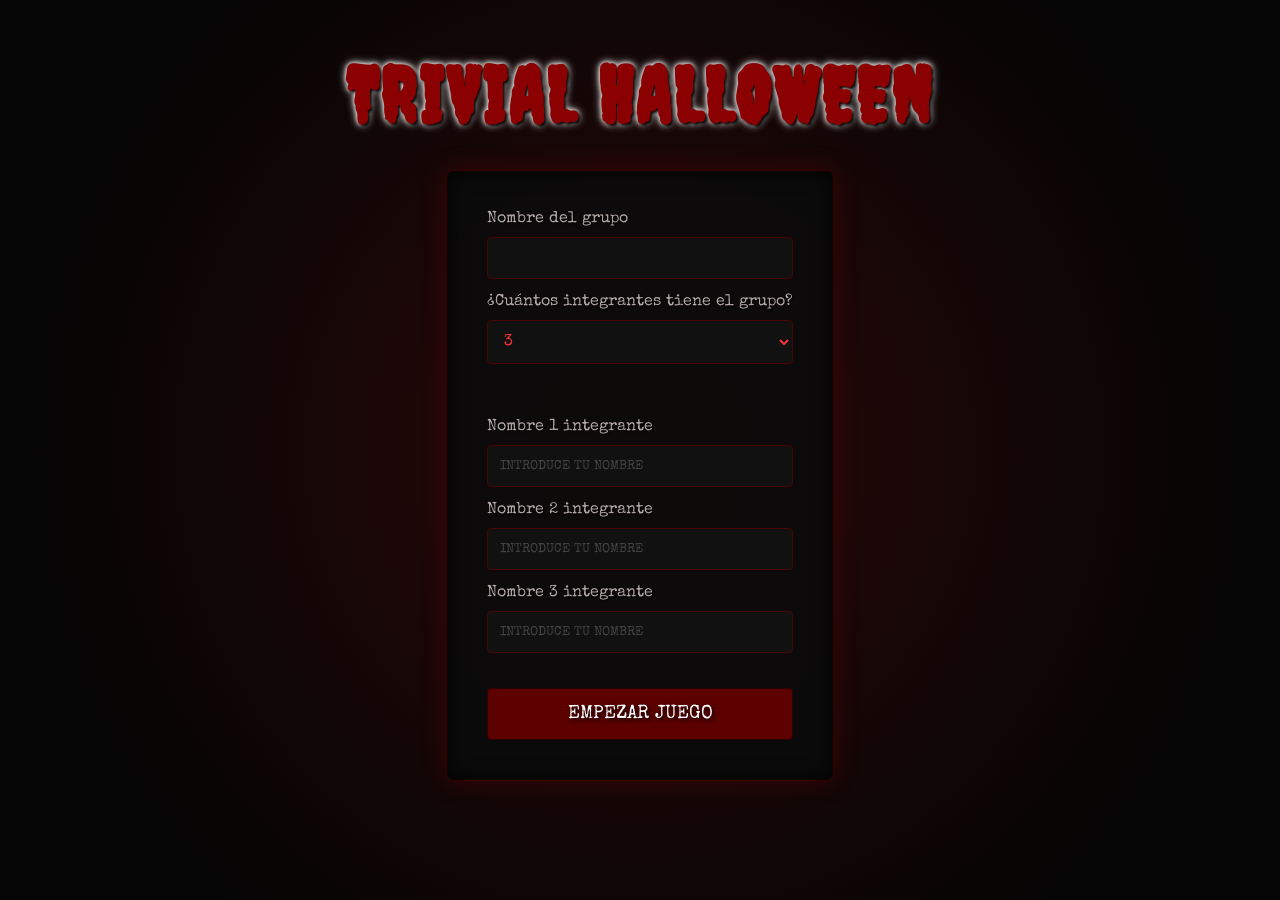
==== index.html @ 9be8f348 "Código arreglado y añadido section de Game Over y ranking final" ====
<!DOCTYPE html>
<html lang="es">
<head>
    <meta charset="UTF-8">
    <meta name="viewport" content="width=device-width, initial-scale=1.0">
    <title>Trivial Halloween</title>
    <link rel="stylesheet" href="css/style.css">
    
    <link href="https://fonts.googleapis.com/css2?family=Creepster&family=Special+Elite&display=swap" rel="stylesheet">
    <script src="./js/app.js" type="module" defer></script>
    <script src="./js/ruleta.js" type="module" defer></script>
    </head>

<body>

    <header>
        <h1>TRIVIAL HALLOWEEN</h1>
    </header>

    <section id="pantallaRegistro">

        <form>
            <label for="nombre-grupo">Nombre del grupo</label>
            <input type="text" name="nombre-grupo" id="grupo">

            <label for="numero-integrantes">¿Cuántos integrantes tiene el grupo?</label>
            <select name="numero-integrantes" id="numero-integrantes">
                <option value="3" selected>3</option>
                <option value="4">4</option>
                <option value="5">5</option>
            </select>

            <div id="contenedor-integrantes"></div>
            
            <button id="empezar">EMPEZAR JUEGO</button>

        </form>
    </section>

    <!-- Nuevo panel izquierdo para el Temporizador -->
    <section class="panel-izquierdo oculto" id="panelIzquierdo">
        <div class="contenedor-tiempo">
            <span class="reloj-arena">⏳</span>
            <span class="tiempo-texto">0:00</span>
            <span class="calavera">💀</span>
        </div>
    </section>

    <!-- Panel derecho para el Grupo y las Vidas -->
    <section class="panel-derecho oculto" id="panelDerecho">
        <h3 class="nombre-grupo">Los  Del Fondo</h3>

        <div class="contenedor-vidas">
            <span class="calabaza activa">🎃</span>
            <span class="calabaza activa">🎃</span>
            <span class="calabaza activa">🎃</span>
            <span class="calabaza activa">🎃</span>
            <span class="calabaza inactiva">🎃</span> 
            <span class="calabaza inactiva">🎃</span> 
        </div>
    </section>

    <section class="contenedor-ruleta oculto" id="pantallaRuleta">
        <!-- ESTE ES EL CONTENEDOR CLAVE QUE FALTABA -->
        <div class="contenedor-ruleta-juego">

            <div class="puntero"></div>

            <div id="ruleta" class="ruleta">
                <div class="linea"></div>
                <div class="linea"></div>
                <div class="linea"></div>
                <div class="linea"></div>

                <!-- Opciones ordenadas EXACTAMENTE igual que en JS y CSS -->
                <span class="opcion">Pregunta</span>
                <span class="opcion">Castigo</span>
                <span class="opcion">Pregunta</span>
                <span class="opcion">Ganar Tiempo</span>
                <span class="opcion">Pregunta</span>
                <span class="opcion">Castigo</span>
                <span class="opcion">Pregunta</span>
                <span class="opcion">Perder Tiempo</span>
            </div>

        </div>
    </section>

    <!-- Contenedor central con la tarjeta de la pregunta -->
    <main class="contenedor-juego oculto" id="pantallaPreguntas">
        <div class="tarjeta-pregunta">
            <h2 class="pregunta-titulo">¿Qué monstruo se transforma con la luna llena?</h2>
            <div class="respuestas-grid">
                <button class="btn-respuesta">Zombi</button>
                <button class="btn-respuesta">Vampiro</button>
                <button class="btn-respuesta">Hombre Lobo</button>
                <button class="btn-respuesta">Fantasma</button>
            </div>
        </div>
    </main>
    
<!-- ==========================================
         PANTALLA DE GAME OVER (Derrota)
    =========================================== -->
    <section class="pantalla-game-over oculto" id="pantallaGameOver">
        <div class="contenedor-terror">
            <!-- Aquí ponéis vuestra imagen más terrorífica (un screamer, una calavera ensangrentada, etc.) -->
            <img src="./imgs/gameover.png" alt="Monstruo Game Over" class="monstruo-animado">
            
            <h2 class="texto-sangriento">¡HABÉIS PERDIDO EL ALMA!</h2>
            
            <button class="btn-reiniciar" id="btnReiniciarJuego">Volver a intentar</button>
        </div>
    </section>

    <!-- ==========================================
         PANTALLA DE RANKING (Victoria tras 5 aciertos)
    =========================================== -->
    <section class="pantalla-ranking oculto" id="pantallaRanking">
        <div class="tarjeta-ranking">
            <h2 class="titulo-ranking">🔥 SALÓN DE LA FAMA 🔥</h2>
            <h3 class="subtitulo-victoria">¡Habéis sobrevivido a la noche!</h3>
            
            <!-- Resumen de la partida actual -->
            <div class="marcador-actual">
                <p>Grupo: <span id="rankingNombreGrupo" class="resaltado">Los Del Fondo</span></p>
                <p>Tiempo de Escape: <span id="rankingTiempo" class="resaltado">02:45</span></p>
            </div>

            <!-- Tabla de los mejores tiempos -->
            <div class="contenedor-tabla">
                <table class="tabla-ranking">
                    <thead>
                        <tr>
                            <th>Posición</th>
                            <th>Grupo</th>
                            <th>Tiempo</th>
                        </tr>
                    </thead>
                    <tbody id="cuerpoRanking">
                        <!-- Aquí se inyectarán las filas con JS desde el LocalStorage. 
                             He dejado 2 de ejemplo para que veas el diseño -->
                        <tr>
                            <td>🥇 1º</td>
                            <td>Los Cazafantasmas</td>
                            <td>01:30</td>
                        </tr>
                        <tr>
                            <td>🥈 2º</td>
                            <td>Equipo Grito</td>
                            <td>02:15</td>
                        </tr>
                    </tbody>
                </table>
            </div>
            
            <button class="btn-reiniciar" id="btnJugarDeNuevo">NUEVA PARTIDA</button>
        </div>
    </section>



</body>
</html>
---- css/style.css ----
/* =========================================
   1. ESTILOS GLOBALES Y RESETEO
========================================= */
* {
    box-sizing: border-box;
    margin: 0;
    padding: 0;
}

body {
    
    /* FONDO POR DEFECTO (LOGIN) */
    background-color: #050505;
    background-image: radial-gradient(circle, #2a0808 0%, #050505 80%);
    color: #d3d3d3;
    font-family: 'Special Elite', monospace, sans-serif;
    min-height: 100vh;
    display: flex;
    flex-direction: column;
    align-items: center;
    justify-content: flex-start;
    padding: 20px;
    overflow-x: hidden;
    
    transition: background-image 1s ease, background-color 1s ease;
}

/* ESTA CLASE SE INYECTA CON JS AL EMPEZAR A JUGAR */
body.fondo-juego {
    background-color: #050505;
    background-image: 
        radial-gradient(circle, rgba(42, 8, 8, 0.3) 0%, rgba(5, 5, 5, 0.7) 80%),
        url('../imgs/fondo2.jfif'); /* Actualizado a fondo2.jfif */
    background-size: cover;
    background-position: center;
    background-repeat: no-repeat;
    background-attachment: fixed;
}

/* =========================================
   2. TÍTULOS 
========================================= */
header {
    margin-top: 30px; 
    margin-bottom: 30px;
}

header h1, .pregunta-titulo {
    font-family: 'Creepster', cursive;
    color: #8b0000;
    text-shadow: 2px 2px 3px #000, 0 0 4px #ffffff, 0 0 8px #ffffff;     
    letter-spacing: 3px;
    text-align: center;
}

header h1 { font-size: 4.8rem; }
.pregunta-titulo { font-size: 2.6rem; margin-bottom: 40px; }

/* =========================================
   3. PANTALLA 1: FORMULARIO DE LOGIN
========================================= */
form {
    background: rgba(10, 10, 10, 0.9);
    border: 1px solid #330000;
    border-radius: 8px;
    padding: 40px;
    width: 100%;
    max-width: 450px;
    box-shadow: 0 0 25px rgba(139, 0, 0, 0.3), inset 0 0 20px rgba(0, 0, 0, 0.8);
    display: flex;
    flex-direction: column;
    gap: 15px;
}

#contenedor-integrantes {
    display: flex;
    flex-direction: column;
    gap: 15px;
    width: 100%;
    margin-top: 40px;
}

label {
    color: #b3a7a7;
    font-size: 1rem;
    margin-bottom: -5px;
    text-shadow: 1px 1px 2px black;
}

input, select {
    background-color: #111;
    color: #ff3333;
    border: 1px solid #4a0404;
    padding: 12px;
    border-radius: 4px;
    font-family: 'Special Elite', monospace;
    font-size: 1rem;
    transition: all 0.3s ease;
    
}

input:focus, select:focus {
    outline: none;
    border-color: #ff0000;
    box-shadow: 0 0 10px rgba(255, 0, 0, 0.6);
    background-color: #1a1a1a;
    color: #fff;
}

input::placeholder {
    color: #444;
    font-size: 0.8rem;
}

button[type="submit"], #empezar {
    margin-top: 20px;
    background-color: #5c0000;
    color: #fff;
    font-family: 'Special Elite', monospace;
    font-size: 1.2rem;
    padding: 15px;
    border: 1px solid #2e0000;
    border-radius: 4px;
    cursor: pointer;
    transition: all 0.3s ease;
    text-shadow: 2px 2px 4px #000;
    text-transform: uppercase;
}

button[type="submit"]:hover, #empezar:hover {
    background-color: #8b0000;
    border-color: #ff0000;
    box-shadow: 0 0 20px #ff0000;
    transform: scale(1.02);
}

button[type="submit"]:active, #empezar:active {
    transform: scale(0.98);
}

/* =========================================
   4. PANELES LATERALES
========================================= */
.panel-izquierdo { position: absolute; top: 60px; left: 80px; display: flex; align-items: center; z-index: 10; }
.panel-derecho { position: absolute; top: 60px; right: 70px; display: flex; flex-direction: column; align-items: center; gap: 15px; z-index: 10; }
.nombre-grupo { color: #ffcc80; font-family: 'Special Elite', monospace; font-size: 1.4rem; text-shadow: 0 0 8px #ff9900; letter-spacing: 2px; }
.contenedor-vidas { display: grid; grid-template-columns: repeat(1, 1fr); gap: 8px; font-size: 2.3rem; }
.calabaza { transition: all 0.5s ease; filter: drop-shadow(0 0 10px #ff6600); }
.calabaza.inactiva { filter: grayscale(100%) brightness(30%); opacity: 0.5; transform: scale(0.85); }
.contenedor-tiempo { display: flex; align-items: center; gap: 12px; font-family: 'Creepster', cursive; font-size: 2.2rem; color: #ff3333; text-shadow: 0 0 8px #ff0000; background: rgba(20, 5, 5, 0.8); padding: 8px 20px; border-radius: 8px; border: 2px dashed #6b2424; box-shadow: 0 0 15px rgba(139, 0, 0, 0.5); }
.reloj-arena { font-size: 1.8rem; animation: girarReloj 4s infinite ease-in-out; }
.calavera { font-size: 1.8rem; animation: latirCalavera 2s infinite ease-in-out; }

/* =========================================
   5. ZONA CENTRAL Y RULETA HALLOWEEN
========================================= */
.contenedor-ruleta { 
    display: flex;
    flex-direction: column;
    align-items: center;
    gap: 60px; 
    margin-top: 40px;
    margin-bottom: 40px;
    width: 100%;
    z-index: 1;
}

.contenedor-ruleta-juego {
    --tamano-ruleta: 350px;
    
    /* Variables de colores de Halloween */
    --color-pregunta: #4a148c;      /* Morado oscuro */
    --color-castigo: #e65100;       /* Naranja calabaza */
    --color-gana-tiempo: #00c853;   /* Verde poción */
    --color-pierde-tiempo: #b71c1c; /* Rojo sangre */

    position: relative; /* ¡Ancla vital para el puntero! */
    width: var(--tamano-ruleta);
    height: var(--tamano-ruleta);
    display: flex;
    justify-content: center;
    align-items: center;
}

.ruleta {
    position: absolute; 
    width: 100%;
    height: 100%;
    border-radius: 50%;
    border: 5px solid #1a0505;
    box-sizing: border-box;
    overflow: hidden;
    cursor: pointer;
    
    /* Sombra luminiscente por defecto */
    box-shadow: 
        0 0 30px rgba(153, 0, 255, 0.6), 
        0 0 60px rgba(0, 204, 0, 0.3),   
        inset 0 0 20px rgba(0, 0, 0, 0.8); 
    
    background: conic-gradient(
        from -22.5deg,
        var(--color-pregunta) 0deg 45deg,          
        var(--color-castigo) 45deg 90deg,          
        var(--color-pregunta) 90deg 135deg,        
        var(--color-gana-tiempo) 135deg 180deg,    
        var(--color-pregunta) 180deg 225deg,       
        var(--color-castigo) 225deg 270deg,        
        var(--color-pregunta) 270deg 315deg,       
        var(--color-pierde-tiempo) 315deg 360deg   
    );
    
    /* Añadimos la transición del box-shadow para que el resplandor sea suave */
    transition: transform 4s cubic-bezier(0.17, 0.67, 0.12, 0.99), box-shadow 0.3s ease; 
}
/* Líneas divisorias exactas */
.linea { position: absolute; width: 3px; height: 100%; background-color: #1a0505; top: 50%; left: 50%; transform-origin: center; z-index: 1; }
.linea:nth-child(1) { transform: translate(-50%, -50%) rotate(22.5deg); }
.linea:nth-child(2) { transform: translate(-50%, -50%) rotate(67.5deg); }
.linea:nth-child(3) { transform: translate(-50%, -50%) rotate(112.5deg); }
.linea:nth-child(4) { transform: translate(-50%, -50%) rotate(157.5deg); }

/* El puntero rojo sangre anclado arriba */
.puntero { 
    position: absolute; 
    top: -20px; 
    left: 50%; 
    transform: translateX(-50%); 
    z-index: 10; 
    width: 0; 
    height: 0; 
    border-left: 18px solid transparent; 
    border-right: 18px solid transparent; 
    border-top: 35px solid #8b0000; 
    filter: drop-shadow(0 -2px 8px rgba(255, 0, 0, 0.8)); 
}

/* Textos de la ruleta */
.opcion { 
    position: absolute; top: 50%; left: 50%; 
    font-family: 'Special Elite', monospace, sans-serif; 
    font-size: 13px; font-weight: bold; letter-spacing: 1px; color: #f5f5f5; 
    text-shadow: 2px 2px 4px rgba(0, 0, 0, 0.9), -1px -1px 2px rgba(0,0,0,0.8); 
    white-space: nowrap; z-index: 2; 
    transform: translate(-50%, -50%) rotate(var(--angulo)) translateY(-130px); 
}

/* Usamos nth-of-type porque cuenta específicamente las etiquetas <span> (las opciones) ignorando los <div> de las líneas */
.opcion:nth-of-type(1) { --angulo: 0deg; }    /* 1. Pregunta */
.opcion:nth-of-type(2) { --angulo: 45deg; }   /* 2. Castigo */
.opcion:nth-of-type(3) { --angulo: 90deg; }   /* 3. Pregunta */
.opcion:nth-of-type(4) { --angulo: 135deg; }  /* 4. Ganar Tiempo */
.opcion:nth-of-type(5) { --angulo: 180deg; }  /* 5. Pregunta */
.opcion:nth-of-type(6) { --angulo: 225deg; }  /* 6. Castigo */
.opcion:nth-of-type(7) { --angulo: 270deg; }  /* 7. Pregunta */
.opcion:nth-of-type(8) { --angulo: 315deg; }  /* 8. Perder Tiempo */

/* =========================================
   5.1 ESTADOS DE LA RULETA (ILUMINACIÓN)
========================================= */
/* Cuando el JS inyecte esta clase, el CSS sobreescribirá las variables y las sombras automáticamente */

.resultado-pregunta { --color-pregunta: #a64dff; }
.resultado-pregunta .ruleta { 
    box-shadow: 0 0 80px rgba(166, 77, 255, 0.8), inset 0 0 20px rgba(0,0,0,0.8); 
}

.resultado-castigo { --color-castigo: #ff8c1a; }
.resultado-castigo .ruleta { 
    box-shadow: 0 0 80px rgba(255, 140, 26, 0.8), inset 0 0 20px rgba(0,0,0,0.8); 
}

.resultado-gana-tiempo { --color-gana-tiempo: #3ff23f; }
.resultado-gana-tiempo .ruleta { 
    box-shadow: 0 0 90px rgba(0, 255, 0, 1), inset 0 0 20px rgba(0, 0, 0, 0.8); 
}

.resultado-pierde-tiempo { --color-pierde-tiempo: #ff3333; }
.resultado-pierde-tiempo .ruleta { 
    box-shadow: 0 0 80px rgba(255, 51, 51, 0.8), inset 0 0 20px rgba(0,0,0,0.8); 
}

/* =========================================
   6. CONTROL SPA Y TARJETA PREGUNTA (ESTILO FANTASMA)
========================================= */
.oculto { display: none !important; }
.pantalla { width: 100%; display: flex; flex-direction: column; align-items: center; justify-content: center; flex-grow: 1; }

.contenedor-juego { 
    display: flex; 
    justify-content: center; 
    width: 100%; 
    margin-top: 20px;
    z-index: 5;
}

.contenedor-tarjeta-estatica { display: flex; justify-content: center; width: 100%; }

.tarjeta-pregunta { 
    /* Estilo Fantasma Translúcido Luminoso */
    background: linear-gradient(135deg, rgba(235, 235, 245, 0.92) 0%, rgba(195, 195, 200, 0.88) 100%);
    backdrop-filter: blur(10px);
    border: 3px solid rgba(150, 160, 190, 0.6); 
    border-radius: 4px 30px 4px 30px; 
    padding: 60px 50px; 
    width: 95%;
    max-width: 850px; 
    text-align: center;
    /* Sombra etérea plateada/azulada para que flote sobre la ruleta oscura */
    box-shadow: 0 0 35px rgba(200, 220, 255, 0.25), inset 0 0 20px rgba(255, 255, 255, 0.5); 
    position: relative; 
}

/* Título de la pregunta adaptado para destacar sobre el fondo claro del fantasma */
.tarjeta-pregunta .pregunta-titulo {
    color: #1a052e; /* Tono morado muy oscuro y elegante */
    text-shadow: 1px 1px 2px rgba(255, 255, 255, 0.8);
}

/* Telarañas oscuras (negras) para hacer contraste con el fantasma */
.tarjeta-pregunta::before { 
    content: "🕸️"; 
    position: absolute; 
    top: 8px; 
    left: 12px; 
    font-size: 3.5rem; 
    opacity: 0.6; 
    filter: brightness(0%); /* Vuelve la telaraña completamente negra */
    transform: rotate(-45deg); 
}

.tarjeta-pregunta::after { 
    content: "🕸️"; 
    position: absolute; 
    bottom: 8px; 
    right: 12px; 
    font-size: 3.5rem; 
    opacity: 0.6;
    filter: brightness(0%); /* Negra */
}

.respuestas-grid { 
    display: grid; 
    grid-template-columns: 1fr 1fr; 
    gap: 25px; 
    position: relative; 
    margin-top: 20px;
}

.respuestas-grid::before { 
    content: "👻"; 
    position: absolute; 
    top: -65px; 
    right: -20px; 
    font-size: 3rem; 
    opacity: 0.85; 
    animation: flotar 3s ease-in-out infinite; 
    z-index: 10; 
    pointer-events: none; 
}

/* =========================================
   7. BOTONES DE RESPUESTA (Tirando a negro)
========================================= */
.btn-respuesta { 
    margin-top: 0; 
    background-color: #1f1f23; /* Negro negrísimo tétrico */
    color: #e0e0e0; /* Texto gris claro muy legible */
    border: 2px dashed #8b8b8b; 
    padding: 25px; 
    font-size: 1.3rem; 
    font-family: 'Special Elite', monospace; 
    border-radius: 4px 15px 4px 15px; 
    cursor: pointer; 
    transition: all 0.3s ease; 
    box-shadow: 3px 3px 10px rgba(0, 0, 0, 0.6); 
}

.btn-respuesta:hover { 
    background-color: #1a0f0f; 
    color: #ffffff; 
    border-style: solid; 
    transform: translateY(-3px) rotate(1deg); 
}

/* Efectos al pasar el ratón por los botones (respetando la gama temática) */
.btn-respuesta:nth-child(1):hover { border-color: #ff6600; box-shadow: 0 0 15px rgba(255, 102, 0, 0.7); }
.btn-respuesta:nth-child(2):hover { border-color: #9900ff; box-shadow: 0 0 15px rgba(153, 0, 255, 0.7); }
.btn-respuesta:nth-child(3):hover { border-color: #00cc00; box-shadow: 0 0 15px rgba(0, 204, 0, 0.7); }
.btn-respuesta:nth-child(4):hover { border-color: #ff0000; box-shadow: 0 0 15px rgba(255, 0, 0, 0.7); }

.oculto {
    display: none !important;
}


/* =========================================
   8. ANIMACIONES
========================================= */
@keyframes flotar { 0%, 100% { transform: translateY(0); } 50% { transform: translateY(-15px) rotate(5deg); } }
@keyframes girarReloj { 0% { transform: rotate(0deg); } 45%, 55% { transform: rotate(180deg); } 100% { transform: rotate(360deg); } }
@keyframes latirCalavera { 0%, 100% { transform: scale(1); opacity: 0.8; } 50% { transform: scale(1.15); opacity: 1; filter: drop-shadow(0 0 5px #ff0000); } }
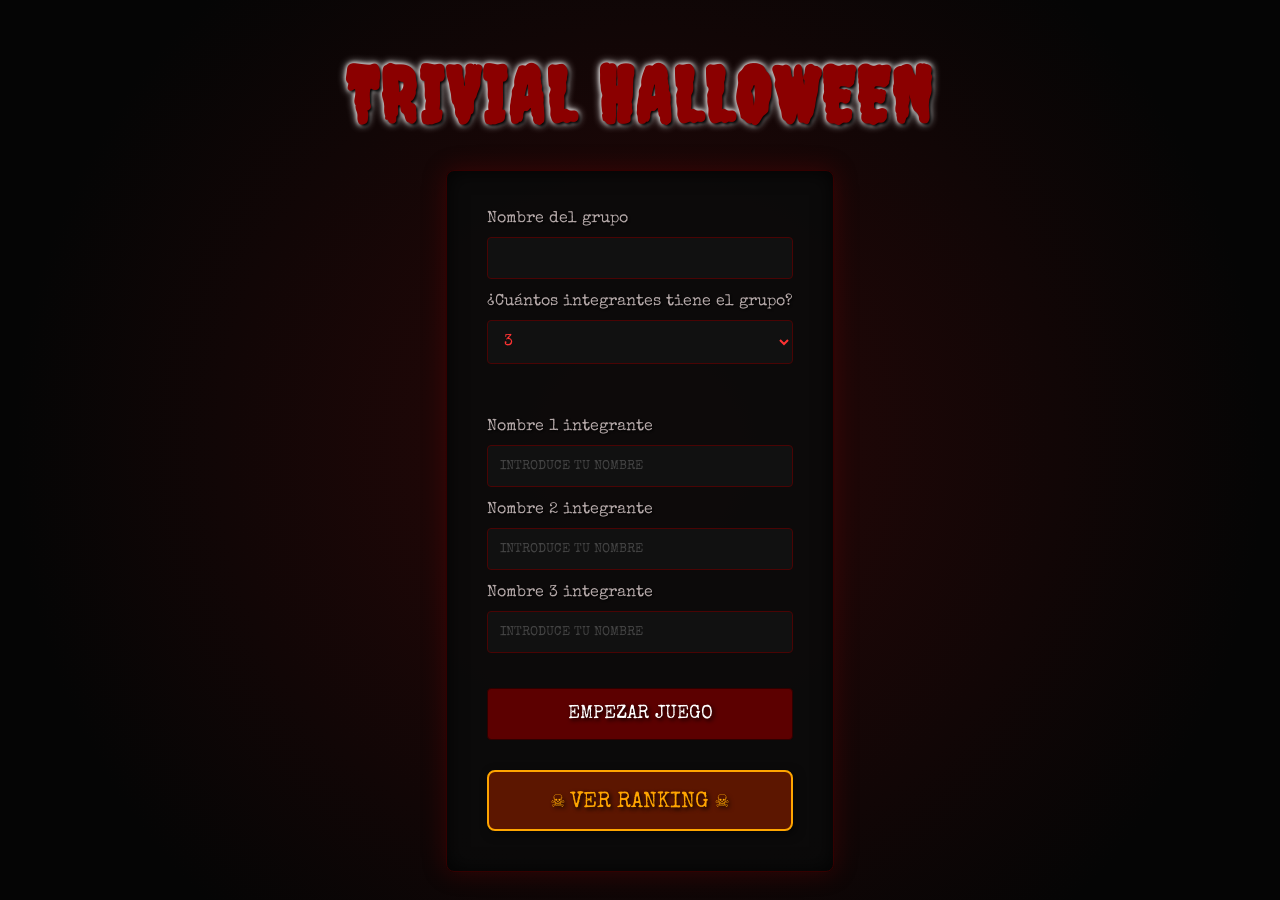
==== commit a173aacd: "Mejoras del Ranking y" ====
--- a/index.html
+++ b/index.html
@@ -9,16 +9,17 @@
     <link href="https://fonts.googleapis.com/css2?family=Creepster&family=Special+Elite&display=swap" rel="stylesheet">
     <script src="./js/app.js" type="module" defer></script>
     <script src="./js/ruleta.js" type="module" defer></script>
-    </head>
-
+</head>
 <body>
 
     <header>
         <h1>TRIVIAL HALLOWEEN</h1>
     </header>
 
+    <!-- ==========================================
+         PANTALLA DE LOGIN
+    =========================================== -->
     <section id="pantallaRegistro">
-
         <form>
             <label for="nombre-grupo">Nombre del grupo</label>
             <input type="text" name="nombre-grupo" id="grupo">
@@ -31,13 +32,16 @@
             </select>
 
             <div id="contenedor-integrantes"></div>
-            
             <button id="empezar">EMPEZAR JUEGO</button>
-
+            <button type="button" id="btnVerRanking" class="btn-ranking">
+                ☠ VER RANKING ☠
+            </button>
         </form>
     </section>
 
-    <!-- Nuevo panel izquierdo para el Temporizador -->
+    <!-- ==========================================
+         PANELES LATERALES (HUD)
+    =========================================== -->
     <section class="panel-izquierdo oculto" id="panelIzquierdo">
         <div class="contenedor-tiempo">
             <span class="reloj-arena">⏳</span>
@@ -46,33 +50,30 @@
         </div>
     </section>
 
-    <!-- Panel derecho para el Grupo y las Vidas -->
     <section class="panel-derecho oculto" id="panelDerecho">
-        <h3 class="nombre-grupo">Los  Del Fondo</h3>
-
+        <h3 class="nombre-grupo">Los Del Fondo</h3>
         <div class="contenedor-vidas">
-            <span class="calabaza activa">🎃</span>
-            <span class="calabaza activa">🎃</span>
-            <span class="calabaza activa">🎃</span>
-            <span class="calabaza activa">🎃</span>
-            <span class="calabaza inactiva">🎃</span> 
+            <!-- 5 Vidas iniciales -->
+            <span class="calabaza inactiva">🎃</span>
+            <span class="calabaza inactiva">🎃</span>
+            <span class="calabaza inactiva">🎃</span>
+            <span class="calabaza inactiva">🎃</span>
             <span class="calabaza inactiva">🎃</span> 
         </div>
     </section>
 
+    <!-- ==========================================
+         RULETA PRINCIPAL
+    =========================================== -->
     <section class="contenedor-ruleta oculto" id="pantallaRuleta">
-        <!-- ESTE ES EL CONTENEDOR CLAVE QUE FALTABA -->
         <div class="contenedor-ruleta-juego">
-
             <div class="puntero"></div>
-
             <div id="ruleta" class="ruleta">
                 <div class="linea"></div>
                 <div class="linea"></div>
                 <div class="linea"></div>
                 <div class="linea"></div>
 
-                <!-- Opciones ordenadas EXACTAMENTE igual que en JS y CSS -->
                 <span class="opcion">Pregunta</span>
                 <span class="opcion">Castigo</span>
                 <span class="opcion">Pregunta</span>
@@ -82,11 +83,12 @@
                 <span class="opcion">Pregunta</span>
                 <span class="opcion">Perder Tiempo</span>
             </div>
-
         </div>
     </section>
 
-    <!-- Contenedor central con la tarjeta de la pregunta -->
+    <!-- ==========================================
+         TARJETA DE PREGUNTAS (FANTASMA)
+    =========================================== -->
     <main class="contenedor-juego oculto" id="pantallaPreguntas">
         <div class="tarjeta-pregunta">
             <h2 class="pregunta-titulo">¿Qué monstruo se transforma con la luna llena?</h2>
@@ -98,36 +100,34 @@
             </div>
         </div>
     </main>
-    
-<!-- ==========================================
-         PANTALLA DE GAME OVER (Derrota)
+
+    <!-- ==========================================
+         PANTALLA DE GAME OVER (Derrota) - OCULTA
     =========================================== -->
     <section class="pantalla-game-over oculto" id="pantallaGameOver">
         <div class="contenedor-terror">
-            <!-- Aquí ponéis vuestra imagen más terrorífica (un screamer, una calavera ensangrentada, etc.) -->
-            <img src="./imgs/gameover.png" alt="Monstruo Game Over" class="monstruo-animado">
+            <h2 class="texto-sangriento">¡HABÉIS PERDIDO EL ALMA!</h2>
+            <p class="subtexto-muerte">Las calabazas se han liberado...</p>
             
-            <h2 class="texto-sangriento">¡HABÉIS PERDIDO EL ALMA!</h2>
+            <img src="imgs/Tarjeta_game_over.jpg" alt="Monstruo Game Over" class="monstruo-animado">
             
-            <button class="btn-reiniciar" id="btnReiniciarJuego">Volver a intentar</button>
+            <button class="btn-gameover" id="btnReiniciarJuego">VOLVER A INTENTARLO</button>
         </div>
     </section>
 
     <!-- ==========================================
-         PANTALLA DE RANKING (Victoria tras 5 aciertos)
+         PANTALLA DE RANKING (Victoria) - OCULTA
     =========================================== -->
     <section class="pantalla-ranking oculto" id="pantallaRanking">
         <div class="tarjeta-ranking">
-            <h2 class="titulo-ranking">🔥 SALÓN DE LA FAMA 🔥</h2>
-            <h3 class="subtitulo-victoria">¡Habéis sobrevivido a la noche!</h3>
+            <h2 class="titulo-ranking"> SALÓN DEL DRAMA </h2>
+            <h3 class="subtitulo-victoria">¡¡¡ HABÉIS SOBREVIVIDO A LA NOCHE !!!</h3>
             
-            <!-- Resumen de la partida actual -->
             <div class="marcador-actual">
                 <p>Grupo: <span id="rankingNombreGrupo" class="resaltado">Los Del Fondo</span></p>
                 <p>Tiempo de Escape: <span id="rankingTiempo" class="resaltado">02:45</span></p>
             </div>
 
-            <!-- Tabla de los mejores tiempos -->
             <div class="contenedor-tabla">
                 <table class="tabla-ranking">
                     <thead>
@@ -138,8 +138,6 @@
                         </tr>
                     </thead>
                     <tbody id="cuerpoRanking">
-                        <!-- Aquí se inyectarán las filas con JS desde el LocalStorage. 
-                             He dejado 2 de ejemplo para que veas el diseño -->
                         <tr>
                             <td>🥇 1º</td>
                             <td>Los Cazafantasmas</td>
@@ -150,15 +148,21 @@
                             <td>Equipo Grito</td>
                             <td>02:15</td>
                         </tr>
+                        <tr>
+                            <td>🥉 3º</td>
+                            <td>Zombis Lentos</td>
+                            <td>03:10</td>
+                        </tr>
                     </tbody>
                 </table>
             </div>
             
-            <button class="btn-reiniciar" id="btnJugarDeNuevo">NUEVA PARTIDA</button>
+            <button class="btn-ranking" id="btnJugarDeNuevo">NUEVA PARTIDA</button>
+            <button type="button" class="btn-ranking oculto" id="btnVolverRegistro">
+                ← VOLVER AL REGISTRO
+            </button>
         </div>
     </section>
 
-
-
 </body>
-</html>
+</html>
--- a/css/style.css
+++ b/css/style.css
@@ -389,14 +389,116 @@
 .btn-respuesta:nth-child(3):hover { border-color: #00cc00; box-shadow: 0 0 15px rgba(0, 204, 0, 0.7); }
 .btn-respuesta:nth-child(4):hover { border-color: #ff0000; box-shadow: 0 0 15px rgba(255, 0, 0, 0.7); }
 
+.respuesta-correcta {
+    background-color: rgba(57, 255, 20, 0.15) !important;
+    border-color: #39ff14 !important;
+    color: #39ff14 !important;
+    box-shadow: 0 0 15px #39ff14, inset 0 0 10px rgba(57, 255, 20, 0.3) !important;
+    transition: all 0.3s ease;
+}
+
+.respuesta-incorrecta {
+    background-color: rgba(255, 0, 0, 0.15) !important;
+    border-color: #ff0000 !important;
+    color: #ff0000 !important;
+    box-shadow: 0 0 15px #ff0000, inset 0 0 10px rgba(255, 0, 0, 0.3) !important;
+    transition: all 0.3s ease;
+}
+
 .oculto {
     display: none !important;
 }
 
-
-/* =========================================
-   8. ANIMACIONES
+/* =========================================
+   7. PANTALLA DE GAME OVER
+========================================= */
+.pantalla-game-over { width: 100vw; height: 100vh; background: radial-gradient(circle, rgba(40, 0, 0, 0.8) 0%, rgba(0, 0, 0, 1) 70%); display: flex; align-items: center; justify-content: center; text-align: center; position: fixed; top: 0; left: 0; z-index: 1000; }
+.contenedor-terror { display: flex; flex-direction: column; align-items: center; gap: 15px; z-index: 10; }
+.texto-sangriento { font-family: 'Creepster', cursive; font-size: 5rem; color: #df1919; text-shadow: 4px 4px 0px #000, 0 0 25px #ff0000, 0 0 50px #8b0000; letter-spacing: 3px; animation: parpadeoSangre 3s infinite; margin-bottom: -5px; }
+.subtexto-muerte { font-size: 1.5rem; color: #888; text-shadow: 1px 1px 5px #000; animation: aparecerLento 4s forwards; opacity: 0; margin-bottom: 20px; }
+.monstruo-animado { width: 90vw; max-width: 750px; height: auto; border-radius: 12px; filter: drop-shadow(0 0 40px #ff0000) brightness(0.8); animation: acercamientoTerror 4s ease-out forwards, latidoMaligno 0.8s infinite alternate; }
+
+.btn-gameover { background-color: #330000; color: #ff9999; font-family: 'Special Elite', monospace; font-size: 1.5rem; padding: 15px 40px; border: 2px solid #660000; border-radius: 8px; cursor: pointer; transition: all 0.3s ease; text-shadow: 2px 2px 4px #000; margin-top: 10px; box-shadow: 0 0 15px rgba(255, 0, 0, 0.2); animation: aparecerDeGolpe 5s forwards; opacity: 0; }
+.btn-gameover:hover { background-color: #8b0000; color: #ffffff; border-color: #ff0000; box-shadow: 0 0 30px #ff0000, inset 0 0 15px #000; transform: scale(1.05); }
+.btn-gameover:active { transform: scale(0.95); }
+
+/* =========================================
+    10. PANTALLA RANKINGS (INICIO)
+==========================================*/
+
+/* Botón de acceso al ranking desde el registro */
+
+/*#btnVerRanking {
+    width: 100%;
+    margin-top: 10px;
+    background: linear-gradient(135deg, #240000, #680000);
+    border: 2px solid #a33b00;
+    color: #f5c16c;
+    font-family: 'Creepster', cursive;
+    font-size: 1.7rem;
+    letter-spacing: 2px;
+    cursor: pointer;
+    transition: all 0.3s ease;
+}*/
+#btnVerRanking {
+    display: block;
+    visibility: visible;
+    width: 100%;
+    padding: 15px;
+    margin-top: 15px;
+    background: #5c1600;
+    color: orange;
+    border: 2px solid orange;
+    font-size: 22px;
+    cursor: pointer;
+}
+
+#btnVerRanking:hover {
+    background: linear-gradient(135deg, #650000, #a32600);
+    color: #fff0c2;
+    box-shadow: 0 0 20px rgba(255, 80, 0, 0.65);
+    transform: scale(1.04);
+}
+
+#btnVolverRegistro {
+    background-color: #240000;
+    border: 1px solid #a33b00;
+    color: #f5c16c;
+}
+
+#btnVolverRegistro:hover {
+    background-color: #680000;
+}
+
+/* =========================================
+   8. PANTALLA DE RANKING (VICTORIA)
+========================================= */
+.pantalla-ranking { width: 100vw; height: 100vh; background: transparent; backdrop-filter: blur(3px); display: flex; align-items: center; justify-content: center; position: fixed; top: 0; left: 0; z-index: 1000; }
+.tarjeta-ranking { background: linear-gradient(135deg, rgba(30, 8, 8, 0.95) 0%, rgba(10, 0, 0, 0.98) 100%); border: 4px ridge #ff6600; border-radius: 15px; padding: 40px; width: 95%; max-width: 700px; box-shadow: 0 0 45px rgba(255, 102, 0, 0.6), inset 0 0 40px #000; text-align: center; display: flex; flex-direction: column; gap: 25px; animation: flotarRanking 4s ease-in-out infinite; }
+.titulo-ranking { font-family: 'Creepster', cursive; font-size: 3.5rem; color: #ff9900; text-shadow: 0 0 15px #ff0000, 3px 3px 5px #000; letter-spacing: 2px; }
+.subtitulo-victoria { font-family: 'Special Elite', monospace; color: #00ff15; font-size: 1.5rem; text-shadow: 0 0 10px #a300cc, 2px 2px 4px #000; }
+.marcador-actual { background: rgba(0, 0, 0, 0.8); padding: 20px; border-radius: 8px; border: 2px dashed #ff9900; font-size: 1.3rem; color: #fff; display: flex; flex-wrap: wrap; justify-content: space-around; align-items: center; gap: 20px; box-shadow: inset 0 0 15px rgba(255, 102, 0, 0.2); }
+.marcador-actual p { margin: 0; }
+.resaltado { color: #ffcc80; font-weight: bold; text-shadow: 0 0 8px #ff9900; font-size: 1.5rem; margin-left: 10px; }
+.contenedor-tabla { margin-top: 10px; overflow: hidden; border-radius: 8px; border: 2px solid #4a0404; box-shadow: 0 0 20px rgba(255, 0, 0, 0.3); background-color: rgba(10, 0, 0, 0.7); }
+.tabla-ranking { width: 100%; border-collapse: collapse; }
+.tabla-ranking th { background-color: #330000; color: #ff3333; padding: 18px; font-size: 1.2rem; border-bottom: 3px solid #ff0000; text-transform: uppercase; letter-spacing: 1px; }
+.tabla-ranking td { color: #d3d3d3; padding: 15px; font-size: 1.1rem; border-bottom: 1px solid #330000; transition: background-color 0.3s ease; }
+.tabla-ranking tr:hover td { background-color: rgba(255, 0, 0, 0.15); }
+.tabla-ranking tr:nth-child(1) td { color: #ffd700; text-shadow: 0 0 10px rgba(255, 215, 0, 0.6); font-size: 1.3rem; font-weight: bold; background-color: rgba(255, 215, 0, 0.1); }
+
+.btn-ranking { background-color: #5c0000; color: #fff; font-family: 'Special Elite', monospace; font-size: 1.3rem; padding: 15px 30px; border: 1px solid #2e0000; border-radius: 8px; cursor: pointer; transition: all 0.3s ease; text-shadow: 2px 2px 4px #000; align-self: center; margin-top: 20px; box-shadow: 3px 3px 10px rgba(0,0,0,0.5); }
+.btn-ranking:hover { background-color: #8b0000; border-color: #ff0000; box-shadow: 0 0 20px #ff0000; transform: scale(1.05); }
+
+/* =========================================
+   9. ANIMACIONES GLOBALES
 ========================================= */
 @keyframes flotar { 0%, 100% { transform: translateY(0); } 50% { transform: translateY(-15px) rotate(5deg); } }
+@keyframes flotarRanking { 0%, 100% { transform: translateY(0); } 50% { transform: translateY(-10px); } }
 @keyframes girarReloj { 0% { transform: rotate(0deg); } 45%, 55% { transform: rotate(180deg); } 100% { transform: rotate(360deg); } }
-@keyframes latirCalavera { 0%, 100% { transform: scale(1); opacity: 0.8; } 50% { transform: scale(1.15); opacity: 1; filter: drop-shadow(0 0 5px #ff0000); } }+@keyframes latirCalavera { 0%, 100% { transform: scale(1); opacity: 0.8; } 50% { transform: scale(1.15); opacity: 1; filter: drop-shadow(0 0 5px #ff0000); } }
+@keyframes acercamientoTerror { 0% { transform: scale(0.7) translateY(30px); opacity: 0; filter: blur(5px); } 100% { transform: scale(1) translateY(0); opacity: 1; filter: blur(0px); } }
+@keyframes latidoMaligno { 0% { filter: drop-shadow(0 0 20px #ff0000) brightness(0.8); } 100% { filter: drop-shadow(0 0 60px #ff0000) brightness(1.1); } }
+@keyframes parpadeoSangre { 0%, 19%, 21%, 23%, 25%, 54%, 56%, 100% { opacity: 1; text-shadow: 4px 4px 0px #000, 0 0 25px #ff0000, 0 0 50px #8b0000; } 20%, 22%, 24%, 55% { opacity: 0.4; text-shadow: none; } }
+@keyframes aparecerLento { 0%, 50% { opacity: 0; } 100% { opacity: 1; } }
+@keyframes aparecerDeGolpe { 0%, 80% { opacity: 0; transform: translateY(20px); } 100% { opacity: 1; transform: translateY(0); } }
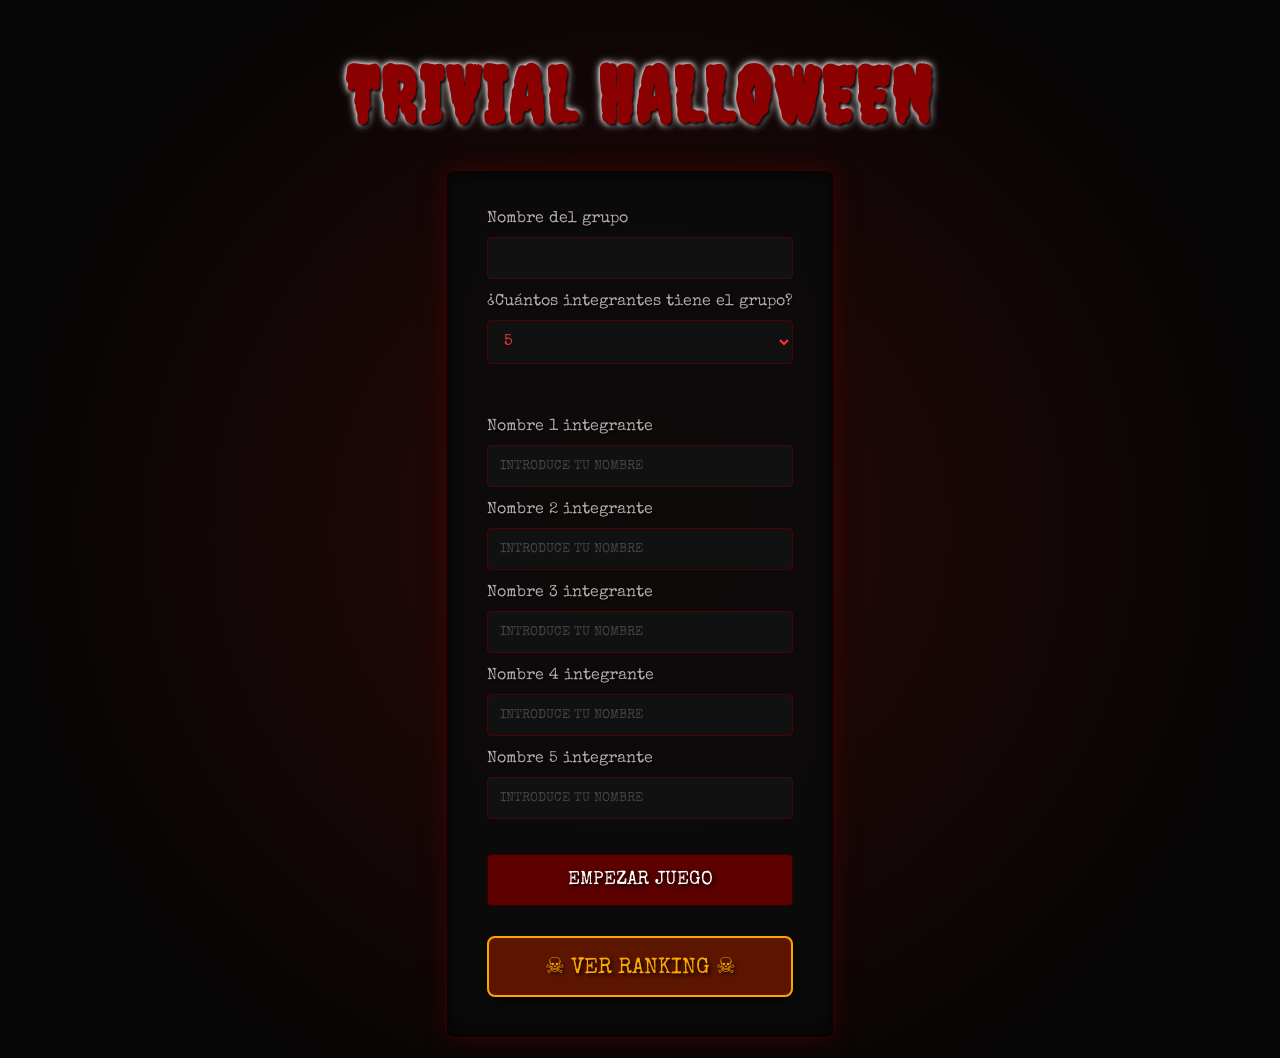
==== commit 59813c31: "Cambio en las calabazas de 6 a 5" ====
--- a/index.html
+++ b/index.html
@@ -26,9 +26,9 @@
 
             <label for="numero-integrantes">¿Cuántos integrantes tiene el grupo?</label>
             <select name="numero-integrantes" id="numero-integrantes">
-                <option value="3" selected>3</option>
+                <option value="3">3</option>
                 <option value="4">4</option>
-                <option value="5">5</option>
+                <option value="5" selected>5</option>
             </select>
 
             <div id="contenedor-integrantes"></div>
@@ -58,7 +58,7 @@
             <span class="calabaza inactiva">🎃</span>
             <span class="calabaza inactiva">🎃</span>
             <span class="calabaza inactiva">🎃</span>
-            <span class="calabaza inactiva">🎃</span> 
+            <span class="calabaza inactiva">🎃</span>
         </div>
     </section>
 
